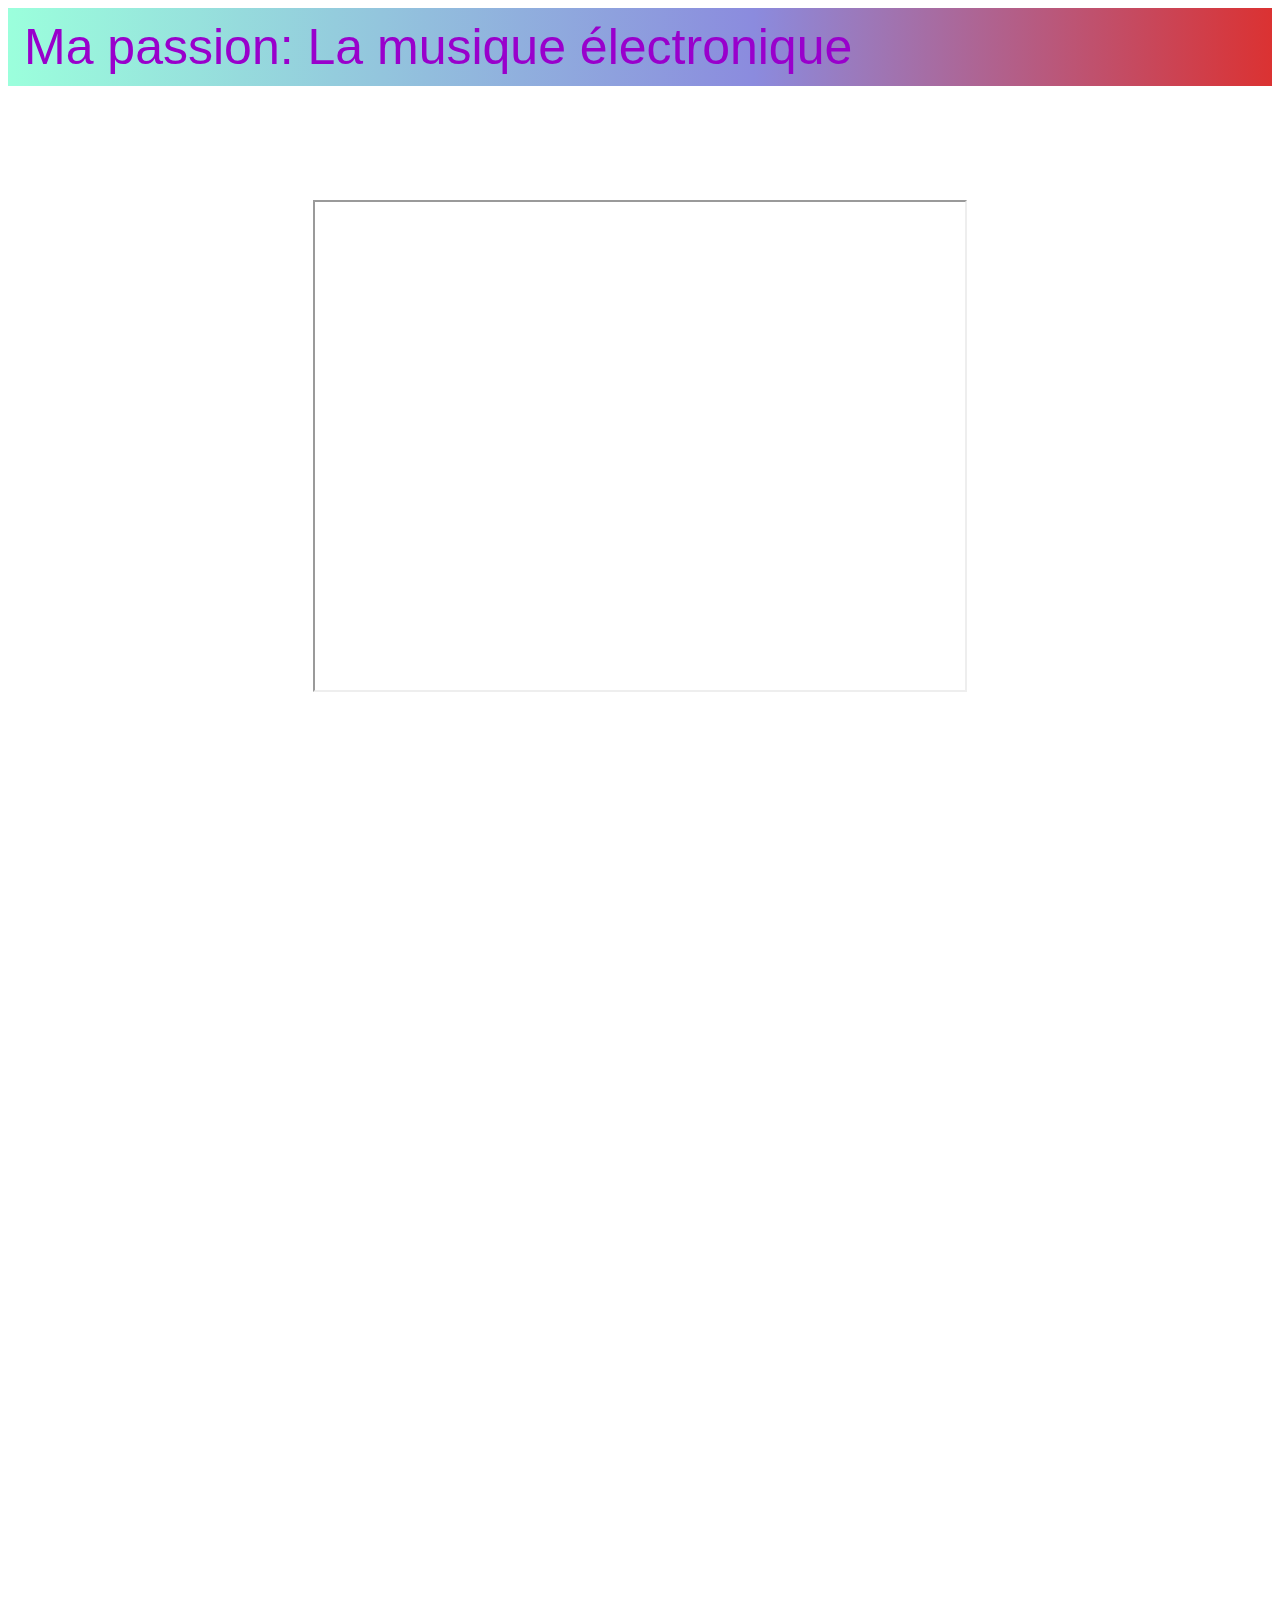
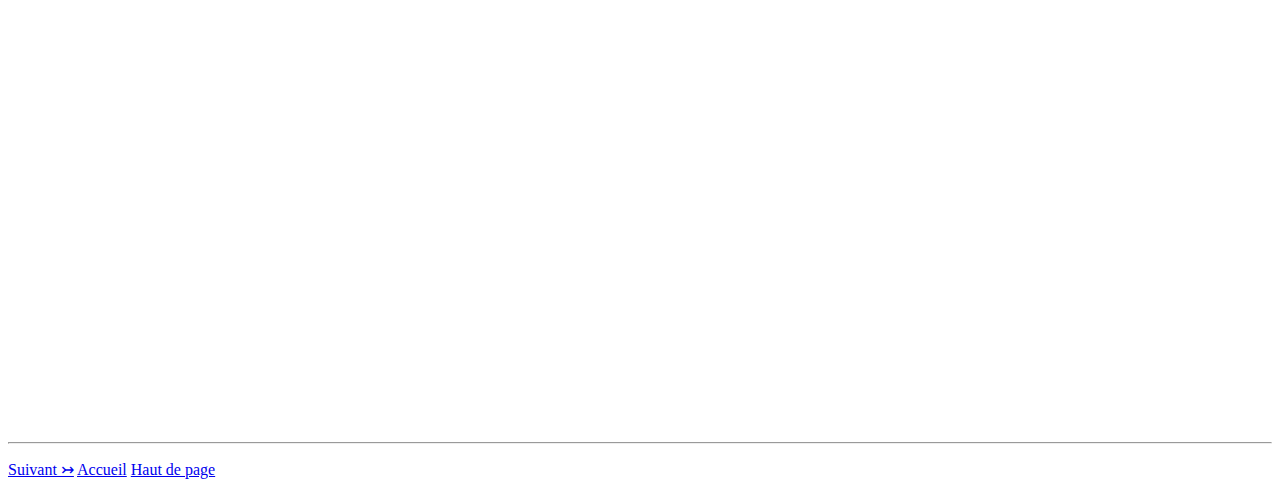
==== index.html @ e3291997 "Add files via upload" ====
<!DOCTYPE html>
<html>
<head>
  <meta charset="utf-8">
  <link rel="stylesheet" href="style.css">
</head>
<body>
<style type="text/css">

.body {
  background-color: #e9a6ff;
}

</style>
  <div class="header" id="myHeader">
    <header>Ma passion: La musique électronique</header>
  </div>
<title>Ma passion: </title>
<h1>Introduction rapide</h1>
<p>C'est vraiment super</p>
<p></p>
<center><iframe width="650" height="488" src="https://www.youtube.com/embed/VLW1ieY4Izw"></iframe></center>
<p>Lorem ipsum dolor sit amet, consectetur adipisicing elit, sed do eiusmod tempor incididunt ut labore et dolore magna aliqua. Ut enim ad minim veniam, quis nostrud exercitation ullamco laboris nisi ut aliquip ex ea commodo consequat. Duis aute irure dolor in reprehenderit in voluptate velit esse cillum dolore eu fugiat nulla pariatur. Excepteur sint occaecat cupidatat non proident, sunt in culpa qui officia deserunt mollit anim id est laborum.</p>
<p>Lorem ipsum dolor sit amet, consectetur adipisicing elit, sed do eiusmod tempor incididunt ut labore et dolore magna aliqua. Ut enim ad minim veniam, quis nostrud exercitation ullamco laboris nisi ut aliquip ex ea commodo consequat. Duis aute irure dolor in reprehenderit in voluptate velit esse cillum dolore eu fugiat nulla pariatur. Excepteur sint occaecat cupidatat non proident, sunt in culpa qui officia deserunt mollit anim id est laborum.</p>
<p>Lorem ipsum dolor sit amet, consectetur adipisicing elit, sed do eiusmod tempor incididunt ut labore et dolore magna aliqua. Ut enim ad minim veniam, quis nostrud exercitation ullamco laboris nisi ut aliquip ex ea commodo consequat. Duis aute irure dolor in reprehenderit in voluptate velit esse cillum dolore eu fugiat nulla pariatur. Excepteur sint occaecat cupidatat non proident, sunt in culpa qui officia deserunt mollit anim id est laborum.</p>
<p>Lorem ipsum dolor sit amet, consectetur adipisicing elit, sed do eiusmod tempor incididunt ut labore et dolore magna aliqua. Ut enim ad minim veniam, quis nostrud exercitation ullamco laboris nisi ut aliquip ex ea commodo consequat. Duis aute irure dolor in reprehenderit in voluptate velit esse cillum dolore eu fugiat nulla pariatur. Excepteur sint occaecat cupidatat non proident, sunt in culpa qui officia deserunt mollit anim id est laborum.</p>
<p>Lorem ipsum dolor sit amet, consectetur adipisicing elit, sed do eiusmod tempor incididunt ut labore et dolore magna aliqua. Ut enim ad minim veniam, quis nostrud exercitation ullamco laboris nisi ut aliquip ex ea commodo consequat. Duis aute irure dolor in reprehenderit in voluptate velit esse cillum dolore eu fugiat nulla pariatur. Excepteur sint occaecat cupidatat non proident, sunt in culpa qui officia deserunt mollit anim id est laborum.</p>
<p>Lorem ipsum dolor sit amet, consectetur adipisicing elit, sed do eiusmod tempor incididunt ut labore et dolore magna aliqua. Ut enim ad minim veniam, quis nostrud exercitation ullamco laboris nisi ut aliquip ex ea commodo consequat. Duis aute irure dolor in reprehenderit in voluptate velit esse cillum dolore eu fugiat nulla pariatur. Excepteur sint occaecat cupidatat non proident, sunt in culpa qui officia deserunt mollit anim id est laborum.</p>
<p>Lorem ipsum dolor sit amet, consectetur adipisicing elit, sed do eiusmod tempor incididunt ut labore et dolore magna aliqua. Ut enim ad minim veniam, quis nostrud exercitation ullamco laboris nisi ut aliquip ex ea commodo consequat. Duis aute irure dolor in reprehenderit in voluptate velit esse cillum dolore eu fugiat nulla pariatur. Excepteur sint occaecat cupidatat non proident, sunt in culpa qui officia deserunt mollit anim id est laborum.</p>
<p>Lorem ipsum dolor sit amet, consectetur adipisicing elit, sed do eiusmod tempor incididunt ut labore et dolore magna aliqua. Ut enim ad minim veniam, quis nostrud exercitation ullamco laboris nisi ut aliquip ex ea commodo consequat. Duis aute irure dolor in reprehenderit in voluptate velit esse cillum dolore eu fugiat nulla pariatur. Excepteur sint occaecat cupidatat non proident, sunt in culpa qui officia deserunt mollit anim id est laborum.</p>
<p>Lorem ipsum dolor sit amet, consectetur adipisicing elit, sed do eiusmod tempor incididunt ut labore et dolore magna aliqua. Ut enim ad minim veniam, quis nostrud exercitation ullamco laboris nisi ut aliquip ex ea commodo consequat. Duis aute irure dolor in reprehenderit in voluptate velit esse cillum dolore eu fugiat nulla pariatur. Excepteur sint occaecat cupidatat non proident, sunt in culpa qui officia deserunt mollit anim id est laborum.</p>
<p>Lorem ipsum dolor sit amet, consectetur adipisicing elit, sed do eiusmod tempor incididunt ut labore et dolore magna aliqua. Ut enim ad minim veniam, quis nostrud exercitation ullamco laboris nisi ut aliquip ex ea commodo consequat. Duis aute irure dolor in reprehenderit in voluptate velit esse cillum dolore eu fugiat nulla pariatur. Excepteur sint occaecat cupidatat non proident, sunt in culpa qui officia deserunt mollit anim id est laborum.</p>
<p>Lorem ipsum dolor sit amet, consectetur adipisicing elit, sed do eiusmod tempor incididunt ut labore et dolore magna aliqua. Ut enim ad minim veniam, quis nostrud exercitation ullamco laboris nisi ut aliquip ex ea commodo consequat. Duis aute irure dolor in reprehenderit in voluptate velit esse cillum dolore eu fugiat nulla pariatur. Excepteur sint occaecat cupidatat non proident, sunt in culpa qui officia deserunt mollit anim id est laborum.</p>
<p>Lorem ipsum dolor sit amet, consectetur adipisicing elit, sed do eiusmod tempor incididunt ut labore et dolore magna aliqua. Ut enim ad minim veniam, quis nostrud exercitation ullamco laboris nisi ut aliquip ex ea commodo consequat. Duis aute irure dolor in reprehenderit in voluptate velit esse cillum dolore eu fugiat nulla pariatur. Excepteur sint occaecat cupidatat non proident, sunt in culpa qui officia deserunt mollit anim id est laborum.</p>
<p>Lorem ipsum dolor sit amet, consectetur adipisicing elit, sed do eiusmod tempor incididunt ut labore et dolore magna aliqua. Ut enim ad minim veniam, quis nostrud exercitation ullamco laboris nisi ut aliquip ex ea commodo consequat. Duis aute irure dolor in reprehenderit in voluptate velit esse cillum dolore eu fugiat nulla pariatur. Excepteur sint occaecat cupidatat non proident, sunt in culpa qui officia deserunt mollit anim id est laborum.</p>
<p>Lorem ipsum dolor sit amet, consectetur adipisicing elit, sed do eiusmod tempor incididunt ut labore et dolore magna aliqua. Ut enim ad minim veniam, quis nostrud exercitation ullamco laboris nisi ut aliquip ex ea commodo consequat. Duis aute irure dolor in reprehenderit in voluptate velit esse cillum dolore eu fugiat nulla pariatur. Excepteur sint occaecat cupidatat non proident, sunt in culpa qui officia deserunt mollit anim id est laborum.</p>
<p>Lorem ipsum dolor sit amet, consectetur adipisicing elit, sed do eiusmod tempor incididunt ut labore et dolore magna aliqua. Ut enim ad minim veniam, quis nostrud exercitation ullamco laboris nisi ut aliquip ex ea commodo consequat. Duis aute irure dolor in reprehenderit in voluptate velit esse cillum dolore eu fugiat nulla pariatur. Excepteur sint occaecat cupidatat non proident, sunt in culpa qui officia deserunt mollit anim id est laborum.</p>
<p>Lorem ipsum dolor sit amet, consectetur adipisicing elit, sed do eiusmod tempor incididunt ut labore et dolore magna aliqua. Ut enim ad minim veniam, quis nostrud exercitation ullamco laboris nisi ut aliquip ex ea commodo consequat. Duis aute irure dolor in reprehenderit in voluptate velit esse cillum dolore eu fugiat nulla pariatur. Excepteur sint occaecat cupidatat non proident, sunt in culpa qui officia deserunt mollit anim id est laborum.</p>
<p>Lorem ipsum dolor sit amet, consectetur adipisicing elit, sed do eiusmod tempor incididunt ut labore et dolore magna aliqua. Ut enim ad minim veniam, quis nostrud exercitation ullamco laboris nisi ut aliquip ex ea commodo consequat. Duis aute irure dolor in reprehenderit in voluptate velit esse cillum dolore eu fugiat nulla pariatur. Excepteur sint occaecat cupidatat non proident, sunt in culpa qui officia deserunt mollit anim id est laborum.</p>
<p>Lorem ipsum dolor sit amet, consectetur adipisicing elit, sed do eiusmod tempor incididunt ut labore et dolore magna aliqua. Ut enim ad minim veniam, quis nostrud exercitation ullamco laboris nisi ut aliquip ex ea commodo consequat. Duis aute irure dolor in reprehenderit in voluptate velit esse cillum dolore eu fugiat nulla pariatur. Excepteur sint occaecat cupidatat non proident, sunt in culpa qui officia deserunt mollit anim id est laborum.</p>
<p>Lorem ipsum dolor sit amet, consectetur adipisicing elit, sed do eiusmod tempor incididunt ut labore et dolore magna aliqua. Ut enim ad minim veniam, quis nostrud exercitation ullamco laboris nisi ut aliquip ex ea commodo consequat. Duis aute irure dolor in reprehenderit in voluptate velit esse cillum dolore eu fugiat nulla pariatur. Excepteur sint occaecat cupidatat non proident, sunt in culpa qui officia deserunt mollit anim id est laborum.</p>
<script src = "script.js"></script>
</body>

<hr />
<footer>
<p><a href="LE_FAMEUX_LIEN">Suivant &rarrtl;</a> <a href="LE_FAMEUX_LIEN_ACCUEIL">Accueil</a> <a href="#top">Haut de page</a>
</footer>

</html>
---- style.css ----
.header {
  padding: 10px 16px;
  background: rgb(155,255,220);
  background: linear-gradient(90deg, rgba(155,255,220,1) 0%, rgba(139,139,222,1) 59%, rgba(219,50,50,1) 100%);
  font-size: 50px;
  font-family: Impact, Charcoal, sans-serif;
  color: #9900cc;
}

body {
  background-image: url("https://d3s4rtoucjtwa6.cloudfront.net/wp-content/uploads/2014/09/25111300/VITALIC-%C2%A9-Fabrizio-De-Patre-1600x1066.jpg");
  color: white;
  background-attachment: fixed;
}

.sticky {
  position: fixed;
  top: 0;
  width: 100%
}

.sticky + .content {
  padding-top: 102px;
}

.h4 {
  text-align: center;
}
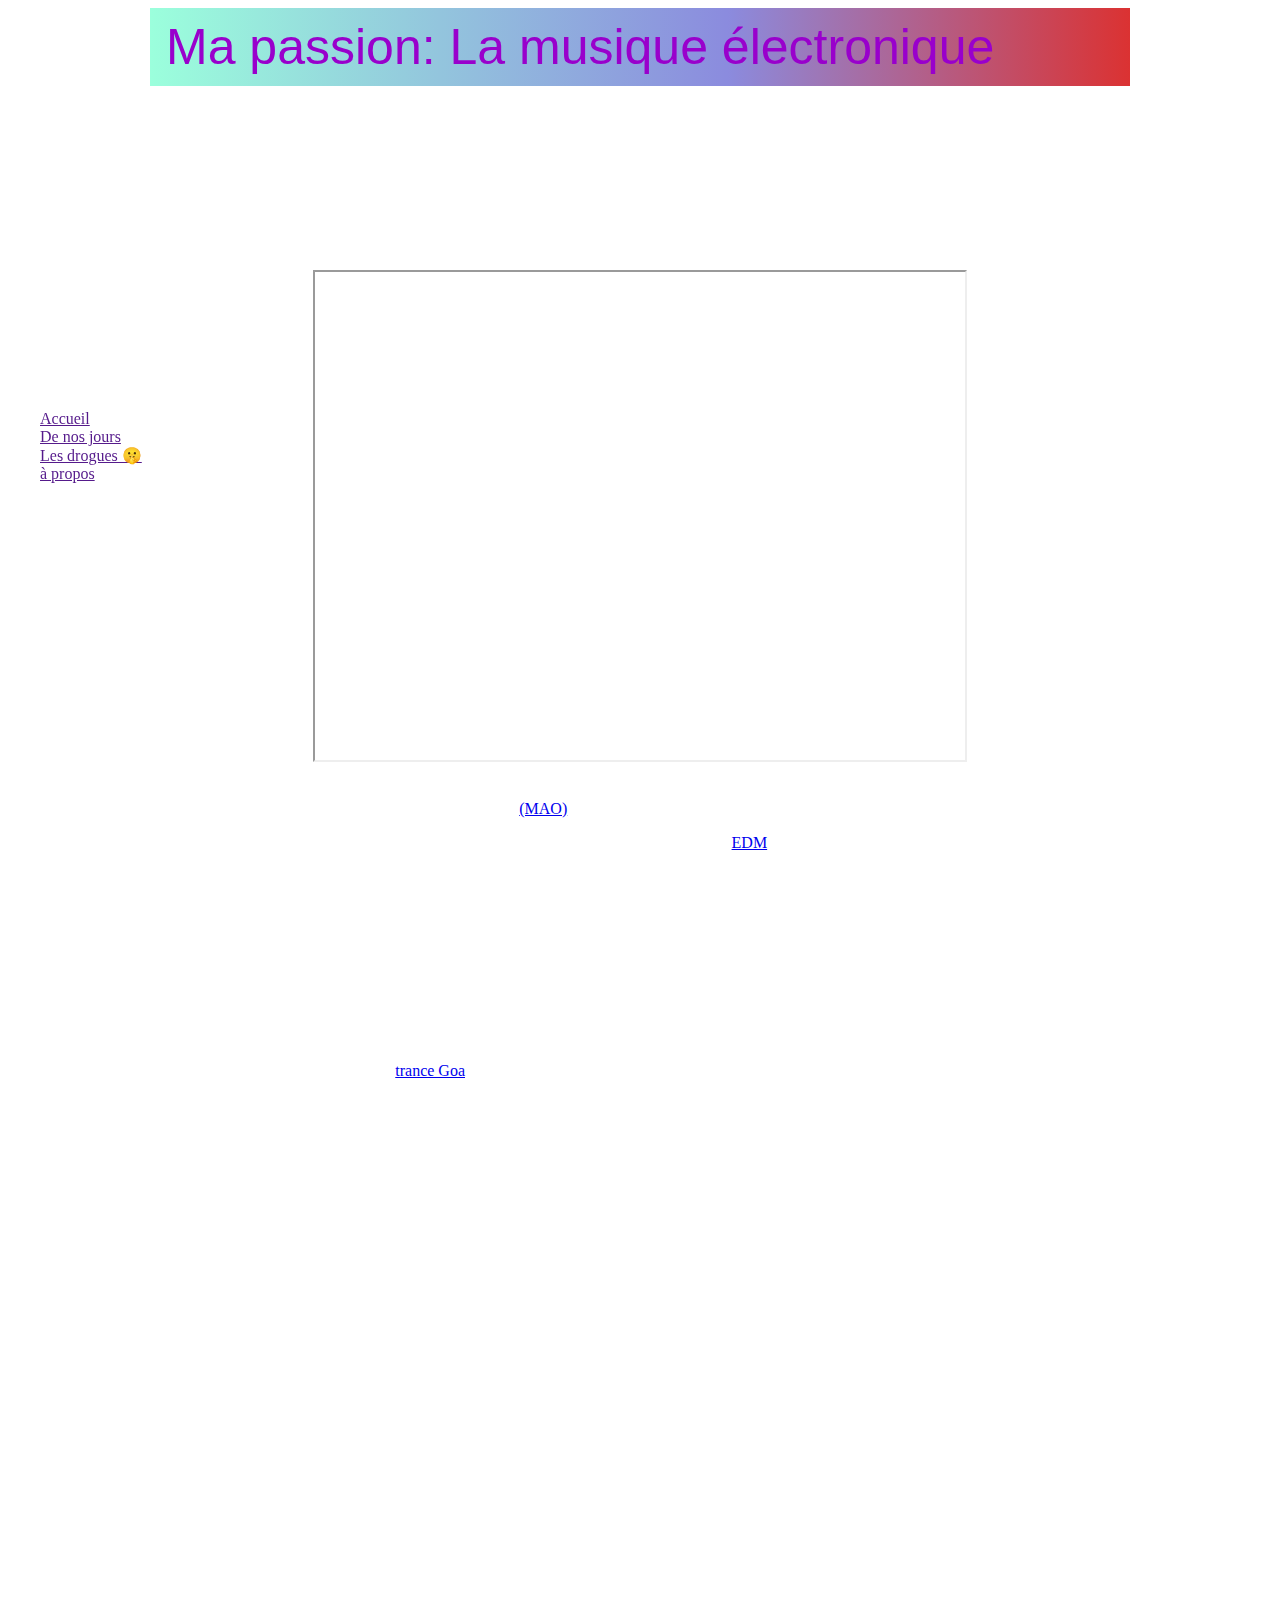
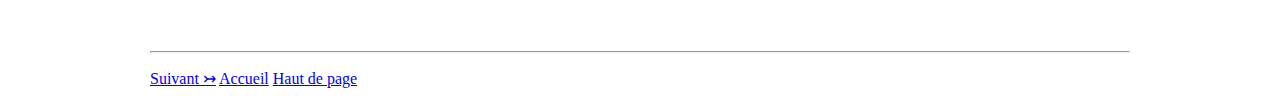
==== commit 6ce100c9: "Add files via upload" ====
--- a/index.html
+++ b/index.html
@@ -4,41 +4,40 @@
   <meta charset="utf-8">
   <link rel="stylesheet" href="style.css">
 </head>
+
 <body>
-<style type="text/css">
-
-.body {
-  background-color: #e9a6ff;
-}
-
-</style>
   <div class="header" id="myHeader">
     <header>Ma passion: La musique électronique</header>
   </div>
-<title>Ma passion: </title>
+  <ul id=menu>
+    <li><a href="">Accueil</a></li>
+    <li><a href="">De nos jours</a></li>
+    <li><a href="">Les drogues 🤫</a></li>
+    <li><a href="">à propos</a>
+    </ul>
 <h1>Introduction rapide</h1>
-<p>C'est vraiment super</p>
-<p></p>
+<p>La musique électronique, c'est vraiment super. Elle nous permet d'explorer une infinité de sonorités différentes mais c'est surtout l'un des styles musicaux les plus fédérateur de tous les temps.</p>
+<p>Ce site sers simplement de démo technique pour mon premier projet en développement web mais j'espère qu'il sensibilisera au moins une personne à mon style de musique préféré: la musique électronique.</p>
 <center><iframe width="650" height="488" src="https://www.youtube.com/embed/VLW1ieY4Izw"></iframe></center>
-<p>Lorem ipsum dolor sit amet, consectetur adipisicing elit, sed do eiusmod tempor incididunt ut labore et dolore magna aliqua. Ut enim ad minim veniam, quis nostrud exercitation ullamco laboris nisi ut aliquip ex ea commodo consequat. Duis aute irure dolor in reprehenderit in voluptate velit esse cillum dolore eu fugiat nulla pariatur. Excepteur sint occaecat cupidatat non proident, sunt in culpa qui officia deserunt mollit anim id est laborum.</p>
-<p>Lorem ipsum dolor sit amet, consectetur adipisicing elit, sed do eiusmod tempor incididunt ut labore et dolore magna aliqua. Ut enim ad minim veniam, quis nostrud exercitation ullamco laboris nisi ut aliquip ex ea commodo consequat. Duis aute irure dolor in reprehenderit in voluptate velit esse cillum dolore eu fugiat nulla pariatur. Excepteur sint occaecat cupidatat non proident, sunt in culpa qui officia deserunt mollit anim id est laborum.</p>
-<p>Lorem ipsum dolor sit amet, consectetur adipisicing elit, sed do eiusmod tempor incididunt ut labore et dolore magna aliqua. Ut enim ad minim veniam, quis nostrud exercitation ullamco laboris nisi ut aliquip ex ea commodo consequat. Duis aute irure dolor in reprehenderit in voluptate velit esse cillum dolore eu fugiat nulla pariatur. Excepteur sint occaecat cupidatat non proident, sunt in culpa qui officia deserunt mollit anim id est laborum.</p>
-<p>Lorem ipsum dolor sit amet, consectetur adipisicing elit, sed do eiusmod tempor incididunt ut labore et dolore magna aliqua. Ut enim ad minim veniam, quis nostrud exercitation ullamco laboris nisi ut aliquip ex ea commodo consequat. Duis aute irure dolor in reprehenderit in voluptate velit esse cillum dolore eu fugiat nulla pariatur. Excepteur sint occaecat cupidatat non proident, sunt in culpa qui officia deserunt mollit anim id est laborum.</p>
-<p>Lorem ipsum dolor sit amet, consectetur adipisicing elit, sed do eiusmod tempor incididunt ut labore et dolore magna aliqua. Ut enim ad minim veniam, quis nostrud exercitation ullamco laboris nisi ut aliquip ex ea commodo consequat. Duis aute irure dolor in reprehenderit in voluptate velit esse cillum dolore eu fugiat nulla pariatur. Excepteur sint occaecat cupidatat non proident, sunt in culpa qui officia deserunt mollit anim id est laborum.</p>
-<p>Lorem ipsum dolor sit amet, consectetur adipisicing elit, sed do eiusmod tempor incididunt ut labore et dolore magna aliqua. Ut enim ad minim veniam, quis nostrud exercitation ullamco laboris nisi ut aliquip ex ea commodo consequat. Duis aute irure dolor in reprehenderit in voluptate velit esse cillum dolore eu fugiat nulla pariatur. Excepteur sint occaecat cupidatat non proident, sunt in culpa qui officia deserunt mollit anim id est laborum.</p>
-<p>Lorem ipsum dolor sit amet, consectetur adipisicing elit, sed do eiusmod tempor incididunt ut labore et dolore magna aliqua. Ut enim ad minim veniam, quis nostrud exercitation ullamco laboris nisi ut aliquip ex ea commodo consequat. Duis aute irure dolor in reprehenderit in voluptate velit esse cillum dolore eu fugiat nulla pariatur. Excepteur sint occaecat cupidatat non proident, sunt in culpa qui officia deserunt mollit anim id est laborum.</p>
-<p>Lorem ipsum dolor sit amet, consectetur adipisicing elit, sed do eiusmod tempor incididunt ut labore et dolore magna aliqua. Ut enim ad minim veniam, quis nostrud exercitation ullamco laboris nisi ut aliquip ex ea commodo consequat. Duis aute irure dolor in reprehenderit in voluptate velit esse cillum dolore eu fugiat nulla pariatur. Excepteur sint occaecat cupidatat non proident, sunt in culpa qui officia deserunt mollit anim id est laborum.</p>
-<p>Lorem ipsum dolor sit amet, consectetur adipisicing elit, sed do eiusmod tempor incididunt ut labore et dolore magna aliqua. Ut enim ad minim veniam, quis nostrud exercitation ullamco laboris nisi ut aliquip ex ea commodo consequat. Duis aute irure dolor in reprehenderit in voluptate velit esse cillum dolore eu fugiat nulla pariatur. Excepteur sint occaecat cupidatat non proident, sunt in culpa qui officia deserunt mollit anim id est laborum.</p>
-<p>Lorem ipsum dolor sit amet, consectetur adipisicing elit, sed do eiusmod tempor incididunt ut labore et dolore magna aliqua. Ut enim ad minim veniam, quis nostrud exercitation ullamco laboris nisi ut aliquip ex ea commodo consequat. Duis aute irure dolor in reprehenderit in voluptate velit esse cillum dolore eu fugiat nulla pariatur. Excepteur sint occaecat cupidatat non proident, sunt in culpa qui officia deserunt mollit anim id est laborum.</p>
-<p>Lorem ipsum dolor sit amet, consectetur adipisicing elit, sed do eiusmod tempor incididunt ut labore et dolore magna aliqua. Ut enim ad minim veniam, quis nostrud exercitation ullamco laboris nisi ut aliquip ex ea commodo consequat. Duis aute irure dolor in reprehenderit in voluptate velit esse cillum dolore eu fugiat nulla pariatur. Excepteur sint occaecat cupidatat non proident, sunt in culpa qui officia deserunt mollit anim id est laborum.</p>
-<p>Lorem ipsum dolor sit amet, consectetur adipisicing elit, sed do eiusmod tempor incididunt ut labore et dolore magna aliqua. Ut enim ad minim veniam, quis nostrud exercitation ullamco laboris nisi ut aliquip ex ea commodo consequat. Duis aute irure dolor in reprehenderit in voluptate velit esse cillum dolore eu fugiat nulla pariatur. Excepteur sint occaecat cupidatat non proident, sunt in culpa qui officia deserunt mollit anim id est laborum.</p>
-<p>Lorem ipsum dolor sit amet, consectetur adipisicing elit, sed do eiusmod tempor incididunt ut labore et dolore magna aliqua. Ut enim ad minim veniam, quis nostrud exercitation ullamco laboris nisi ut aliquip ex ea commodo consequat. Duis aute irure dolor in reprehenderit in voluptate velit esse cillum dolore eu fugiat nulla pariatur. Excepteur sint occaecat cupidatat non proident, sunt in culpa qui officia deserunt mollit anim id est laborum.</p>
-<p>Lorem ipsum dolor sit amet, consectetur adipisicing elit, sed do eiusmod tempor incididunt ut labore et dolore magna aliqua. Ut enim ad minim veniam, quis nostrud exercitation ullamco laboris nisi ut aliquip ex ea commodo consequat. Duis aute irure dolor in reprehenderit in voluptate velit esse cillum dolore eu fugiat nulla pariatur. Excepteur sint occaecat cupidatat non proident, sunt in culpa qui officia deserunt mollit anim id est laborum.</p>
-<p>Lorem ipsum dolor sit amet, consectetur adipisicing elit, sed do eiusmod tempor incididunt ut labore et dolore magna aliqua. Ut enim ad minim veniam, quis nostrud exercitation ullamco laboris nisi ut aliquip ex ea commodo consequat. Duis aute irure dolor in reprehenderit in voluptate velit esse cillum dolore eu fugiat nulla pariatur. Excepteur sint occaecat cupidatat non proident, sunt in culpa qui officia deserunt mollit anim id est laborum.</p>
-<p>Lorem ipsum dolor sit amet, consectetur adipisicing elit, sed do eiusmod tempor incididunt ut labore et dolore magna aliqua. Ut enim ad minim veniam, quis nostrud exercitation ullamco laboris nisi ut aliquip ex ea commodo consequat. Duis aute irure dolor in reprehenderit in voluptate velit esse cillum dolore eu fugiat nulla pariatur. Excepteur sint occaecat cupidatat non proident, sunt in culpa qui officia deserunt mollit anim id est laborum.</p>
-<p>Lorem ipsum dolor sit amet, consectetur adipisicing elit, sed do eiusmod tempor incididunt ut labore et dolore magna aliqua. Ut enim ad minim veniam, quis nostrud exercitation ullamco laboris nisi ut aliquip ex ea commodo consequat. Duis aute irure dolor in reprehenderit in voluptate velit esse cillum dolore eu fugiat nulla pariatur. Excepteur sint occaecat cupidatat non proident, sunt in culpa qui officia deserunt mollit anim id est laborum.</p>
-<p>Lorem ipsum dolor sit amet, consectetur adipisicing elit, sed do eiusmod tempor incididunt ut labore et dolore magna aliqua. Ut enim ad minim veniam, quis nostrud exercitation ullamco laboris nisi ut aliquip ex ea commodo consequat. Duis aute irure dolor in reprehenderit in voluptate velit esse cillum dolore eu fugiat nulla pariatur. Excepteur sint occaecat cupidatat non proident, sunt in culpa qui officia deserunt mollit anim id est laborum.</p>
-<p>Lorem ipsum dolor sit amet, consectetur adipisicing elit, sed do eiusmod tempor incididunt ut labore et dolore magna aliqua. Ut enim ad minim veniam, quis nostrud exercitation ullamco laboris nisi ut aliquip ex ea commodo consequat. Duis aute irure dolor in reprehenderit in voluptate velit esse cillum dolore eu fugiat nulla pariatur. Excepteur sint occaecat cupidatat non proident, sunt in culpa qui officia deserunt mollit anim id est laborum.</p>
+<p>De Ibiza avec David Guetta jusqu'à de sombres caves hollandaises ou dans vos écouteurs, la musique électronique est partout. C'est un terme général pour parler de toutes les musique assistées par ordinateur <a href="fr.wikipedia.org/wiki/Musique_assistée_par_ordiateur">(MAO)</a>.</p>
+<p>Il existe une très grande variété de musiques électroniques. La plus connue est la dance ou <a href="fr.wikipedia.org/wiki/Electronic_dance_music")>EDM</a> (electronic dance music), de la musique électronique pour danser, faire la fête. C'est ce style qui a démocratisé la musique électronique, notamment grâce à Georgio Moroder, l'un des premiers utilisateur du synthétiseur de son.</p>
+<p>L'arrivée du home studio, une technologie permettant de composer de la musique depuis chez permet à la musique électronique d'être accessible à tous et permet à des artistes d'émerger, c'est grâce à cette technologie que l'on voit le genre exploser.</p>
+<p>C'est surtout dans la ville de Détroit que cette musique prend son essor, les artistes expérimentant leurs créations sur le réseau de radio très peu réglémenté et dans ses nightclubs qui laissent les créateurs partager leur musique.</p>
+<p>Cette musique, marginale aux Etats-Unis (à ses débuts, dans les années 80 c'est le disco qui est omniprésent dans les clubs américains. L'évolution de la musique disco fera fusionner les deux genres) s'est exportée en Europe. L'organisation de raves parties permet à la musique techno de devenir un véritable mouvement festif. Elle s'exporte également en Asie, on voit apparaître de grandes fêtes sur les plages, notemment à Goa, qui donnera son nom à un style de musique électronique, la <a href="fr.wikipedia.org/wiki/trance_goa">trance Goa</a>.</p>
+<p>Dans les années 90 on voit émerger des dizaines de genres électros:
+<p>
+  <ul>
+    <li>Breakbeat littéralement "rythme cassé" qui joue sur différents rythme.</li>
+    <li>Hardstyle, originaire des Pays-Bas caractérisé par des basses très lourdes, rapide, distordues.</li>
+    <li>Gabber (mon petit pref), signifiant "ami" en yiddish, dérivé de la trance, la basse et le kick sont au même volume. Artiste connu: Angerfist.</li>
+    <li>Frenchcore, caractérisé par un tempo très élevé (180-240BPM) et des sons très répétitifs couplés à des extraits de pop culture française. Artiste connu: Dr. Peacock.</li></p>
+    <li>Drum and Bass, de la batterie des basses, un style piochant dans les sonorités jazz, ragga et hip-hop. Artistes connus: Pendulum, Skrillex.</li>
+    <li>Jungle, caractérisé par des sonorités emprunté au reggae</li>
+    <li>Trance</li>
+    <li>Chiptune reprenant des musiques de jeux vidéos (on peut considérer les musiques de jeu retro comme de la musique électronique</li>
+  </ul>
+  </p>
+  <center><iframe width="560" height="315" src="https://www.youtube.com/embed/pMHTQ8r9pQU" title="YouTube video player" frameborder="0" allow="accelerometer; autoplay; clipboard-write; encrypted-media; gyroscope; picture-in-picture" allowfullscreen></iframe></center>
 <script src = "script.js"></script>
 </body>
 
--- a/style.css
+++ b/style.css
@@ -9,8 +9,10 @@
 
 body {
   background-image: url("https://d3s4rtoucjtwa6.cloudfront.net/wp-content/uploads/2014/09/25111300/VITALIC-%C2%A9-Fabrizio-De-Patre-1600x1066.jpg");
-  color: white;
+  color: rgb(255, 255, 255);
   background-attachment: fixed;
+  margin-right: 150px;
+  margin-left: 150px;
 }
 
 .sticky {
@@ -23,6 +25,14 @@
   padding-top: 102px;
 }
 
-.h4 {
+h4 {
   text-align: center;
-}+}
+
+#menu {
+  position: fixed;
+  left: 0;
+  top: 50%;
+  width: 8em;
+  margin-top: -2.5em;
+}
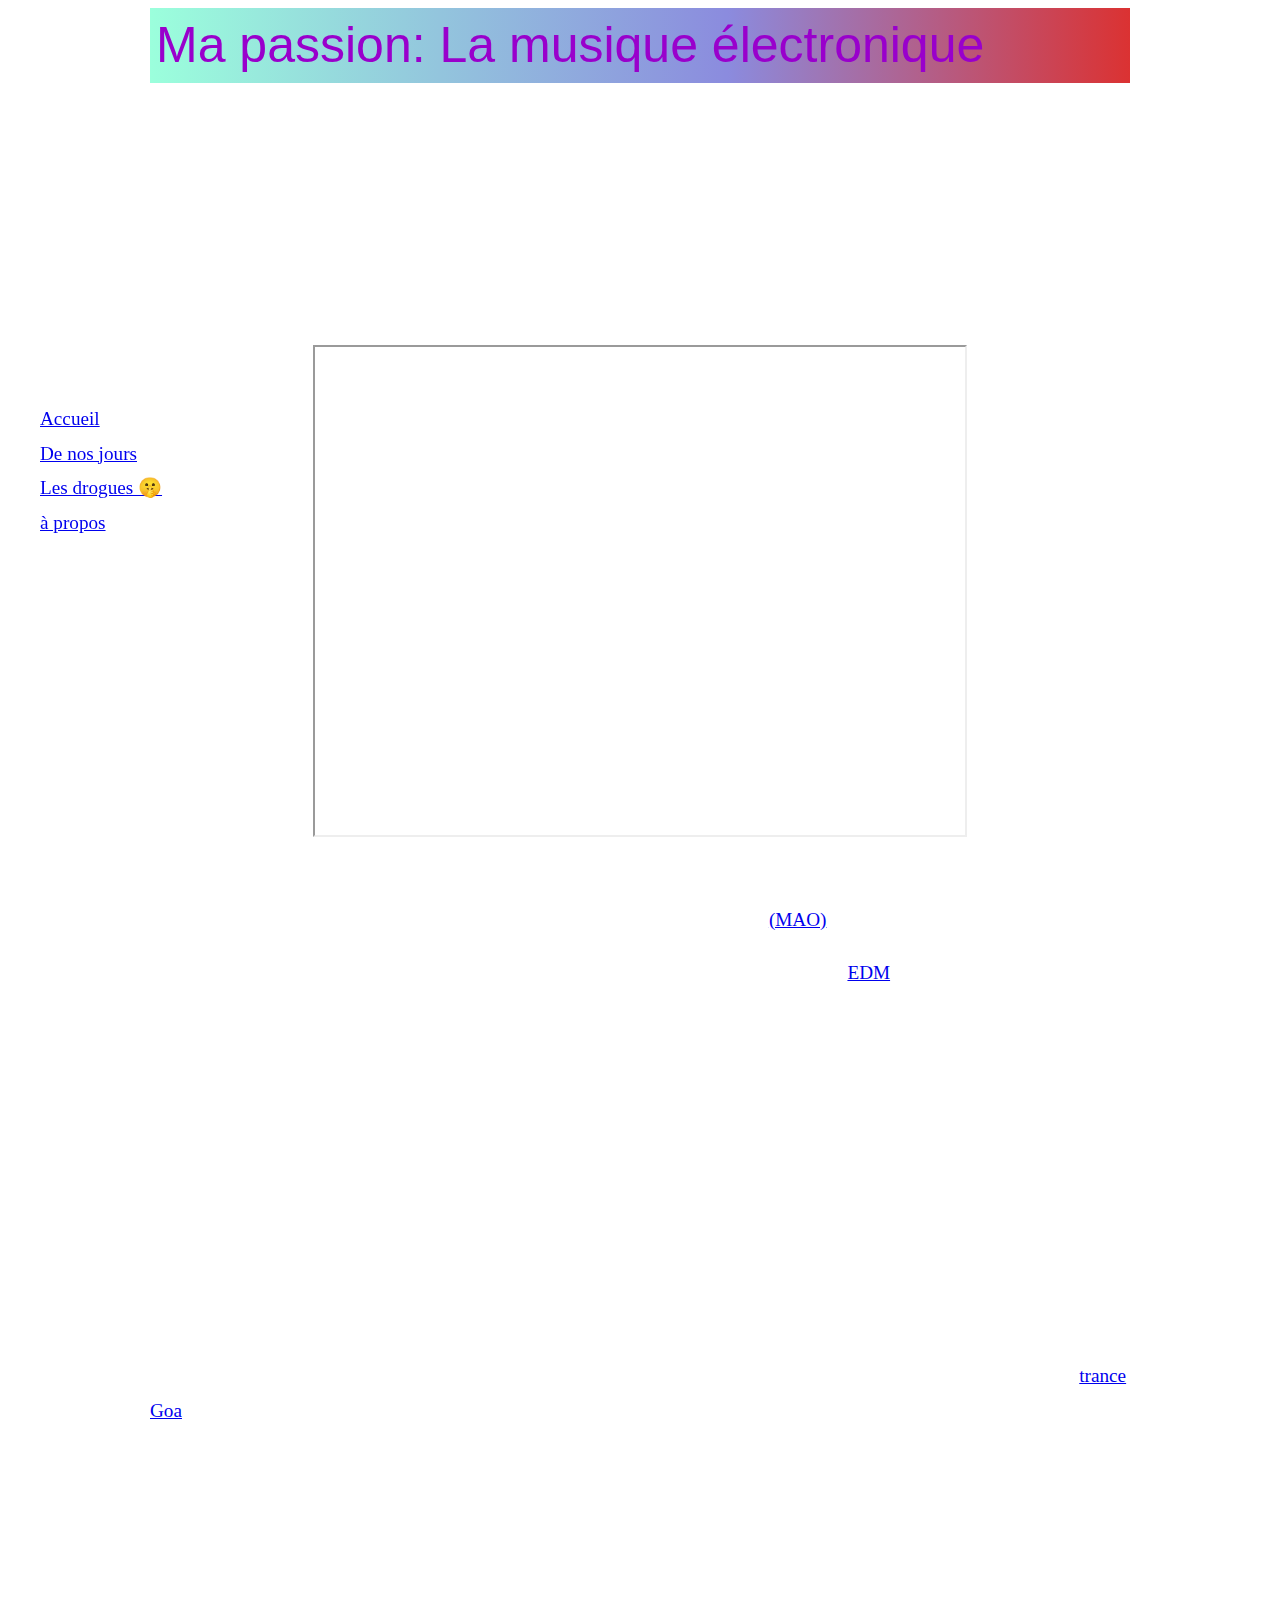
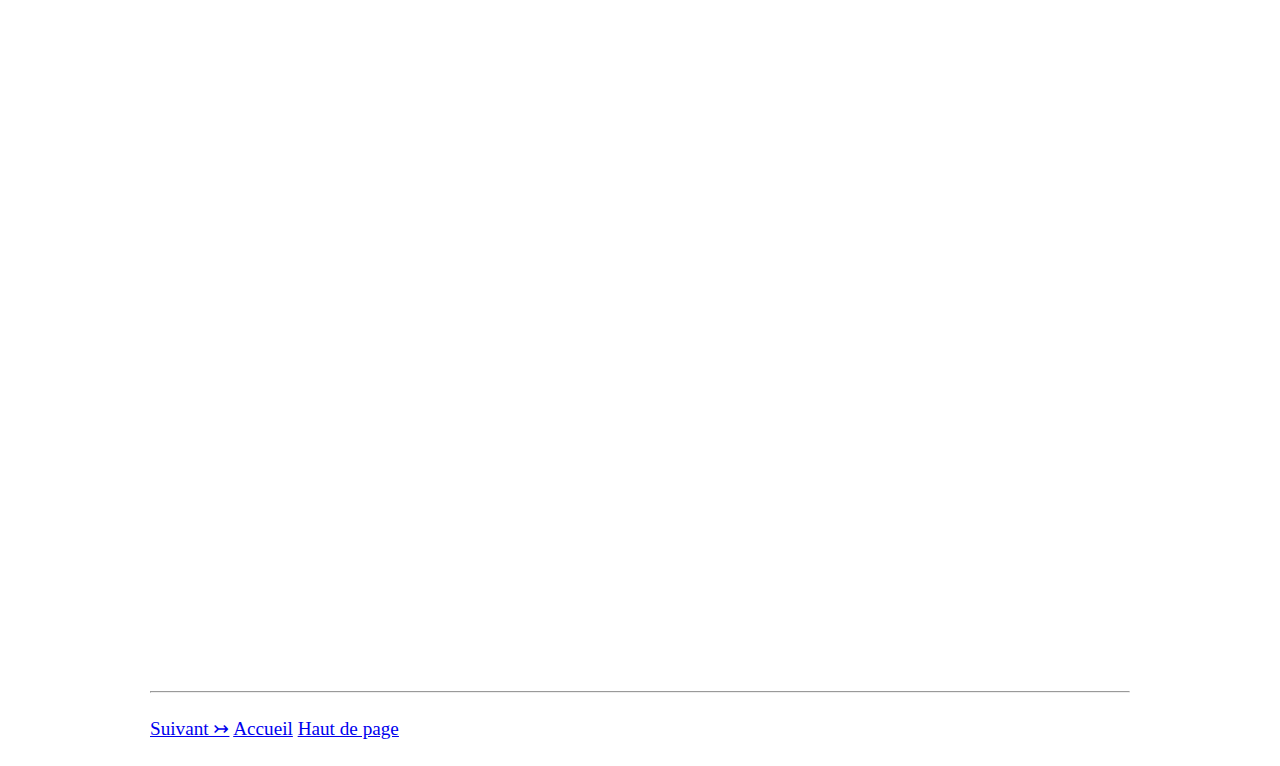
==== commit 43b2bcf9: "Add files via upload" ====
--- a/index.html
+++ b/index.html
@@ -10,11 +10,11 @@
     <header>Ma passion: La musique électronique</header>
   </div>
   <ul id=menu>
-    <li><a href="">Accueil</a></li>
-    <li><a href="">De nos jours</a></li>
-    <li><a href="">Les drogues 🤫</a></li>
-    <li><a href="">à propos</a>
-    </ul>
+    <li><a href="index.html">Accueil</a></li>
+    <li><a href="denosjours.html">De nos jours</a></li>
+    <li><a href="drogues.html">Les drogues 🤫</a></li>
+    <li><a href="apropos.html">à propos</a>
+  </ul>
 <h1>Introduction rapide</h1>
 <p>La musique électronique, c'est vraiment super. Elle nous permet d'explorer une infinité de sonorités différentes mais c'est surtout l'un des styles musicaux les plus fédérateur de tous les temps.</p>
 <p>Ce site sers simplement de démo technique pour mon premier projet en développement web mais j'espère qu'il sensibilisera au moins une personne à mon style de musique préféré: la musique électronique.</p>
@@ -43,7 +43,7 @@
 
 <hr />
 <footer>
-<p><a href="LE_FAMEUX_LIEN">Suivant &rarrtl;</a> <a href="LE_FAMEUX_LIEN_ACCUEIL">Accueil</a> <a href="#top">Haut de page</a>
+<p><a href="denosjours.html">Suivant &rarrtl;</a> <a href="index.html">Accueil</a> <a href="#top">Haut de page</a>
 </footer>
 
 </html>
--- a/style.css
+++ b/style.css
@@ -1,5 +1,5 @@
 .header {
-  padding: 10px 16px;
+  padding: 20px 6px;
   background: rgb(155,255,220);
   background: linear-gradient(90deg, rgba(155,255,220,1) 0%, rgba(139,139,222,1) 59%, rgba(219,50,50,1) 100%);
   font-size: 50px;
@@ -8,25 +8,23 @@
 }
 
 body {
-  background-image: url("https://d3s4rtoucjtwa6.cloudfront.net/wp-content/uploads/2014/09/25111300/VITALIC-%C2%A9-Fabrizio-De-Patre-1600x1066.jpg");
+  background-image: url("https://d3s4rtoucjtwa6.cloudfront.net/wp-content/uploads/2018/10/22095654/43782772911_9f8cb2a80f_o-1600x1068.jpg");
   color: rgb(255, 255, 255);
   background-attachment: fixed;
   margin-right: 150px;
   margin-left: 150px;
+  line-height: 180%;
+  font-size:larger;
 }
 
 .sticky {
   position: fixed;
   top: 0;
-  width: 100%
+  width: 80%;
 }
 
 .sticky + .content {
   padding-top: 102px;
-}
-
-h4 {
-  text-align: center;
 }
 
 #menu {
